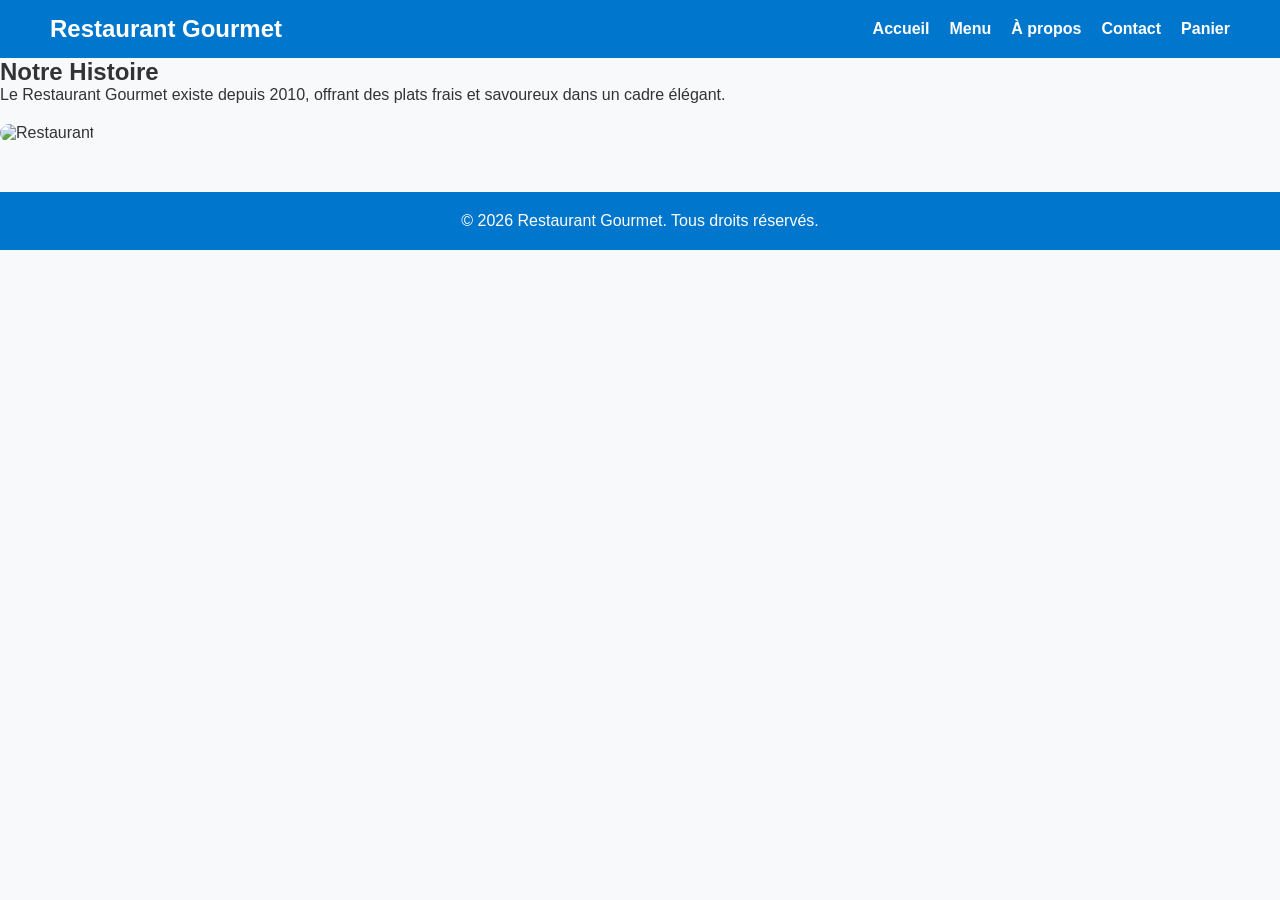
==== apropos.html @ 63d88c39 "Add files via upload" ====
<!DOCTYPE html>
<html lang="fr">
<head>
  <meta charset="UTF-8">
  <meta name="viewport" content="width=device-width, initial-scale=1.0">
  <title>À propos - Restaurant Gourmet</title>
  <link rel="stylesheet" href="style.css">
</head>
<body>
<header>
  <nav>
    <h1>Restaurant Gourmet</h1>
    <ul>
      <li><a href="index.html">Accueil</a></li>
      <li><a href="menu.html">Menu</a></li>
      <li><a href="apropos.html">À propos</a></li>
      <li><a href="contact.html">Contact</a></li>
      <li><a href="panier.html">Panier</a></li>
    </ul>
  </nav>
</header>

<section class="about">
  <h2>Notre Histoire</h2>
  <p>Le Restaurant Gourmet existe depuis 2010, offrant des plats frais et savoureux dans un cadre élégant.</p>
  <img src="images/IMG_0949.JPG" alt="Restaurant" class="full-img">
</section>

<footer>
  <p>&copy; 2026 Restaurant Gourmet. Tous droits réservés.</p>
</footer>
</body>
</html>
---- style.css ----
* {
  margin: 0;
  padding: 0;
  box-sizing: border-box;
  font-family: 'Arial', sans-serif;
}

body {
  background: #f8f9fa;
  color: #333;
}

header {
  background: #0077cc;
  color: white;
  padding: 15px 50px;
  position: sticky;
  top: 0;
  z-index: 100;
}

header nav {
  display: flex;
  justify-content: space-between;
  align-items: center;
}

header nav ul {
  list-style: none;
  display: flex;
  gap: 20px;
}

header nav ul li a {
  color: white;
  text-decoration: none;
  font-weight: bold;
}

.hero {
  background: url('images/Restau.JPG') no-repeat center center/cover;
  height: 100vh;
  display: flex;
  align-items: center;
  justify-content: center;
}

.hero-text {
  text-align: center;
  color: white;
  background: rgba(0,0,0,0.5);
  padding: 20px 40px;
  border-radius: 10px;
  animation: fadeIn 2s ease-in-out;
}

.hero-text h2 {
  font-size: 3em;
  margin-bottom: 20px;
}

.btn {
  display: inline-block;
  padding: 12px 30px;
  background: #00cc77;
  color: white;
  font-weight: bold;
  border-radius: 5px;
  text-decoration: none;
  transition: transform 0.3s;
}

.btn:hover {
  transform: scale(1.1);
}

.menu {
  padding: 50px;
  text-align: center;
}

.menu-items {
  display: flex;
  flex-wrap: wrap;
  gap: 30px;
  justify-content: center;
}

.menu-item {
  background: white;
  padding: 20px;
  border-radius: 15px;
  width: 300px;
  transition: transform 0.3s;
}

.menu-item:hover {
  transform: scale(1.05);
}

.menu-item img {
  width: 100%;
  border-radius: 10px;
}

.full-img {
  width: 100%;
  height: auto;
  border-radius: 10px;
  margin-top: 20px;
}

.contact form {
  display: flex;
  flex-direction: column;
  max-width: 500px;
  margin: 20px auto;
  gap: 15px;
}

.contact input, .contact textarea {
  padding: 10px;
  border-radius: 5px;
  border: 1px solid #ccc;
}

.contact button {
  padding: 12px;
  border: none;
  border-radius: 5px;
  background: #0077cc;
  color: white;
  font-weight: bold;
  cursor: pointer;
}

.contact button:hover {
  background: #005fa3;
}

footer {
  background: #0077cc;
  color: white;
  text-align: center;
  padding: 20px;
  margin-top: 50px;
}

@keyframes fadeIn {
  from {opacity:0;}
  to {opacity:1;}
}
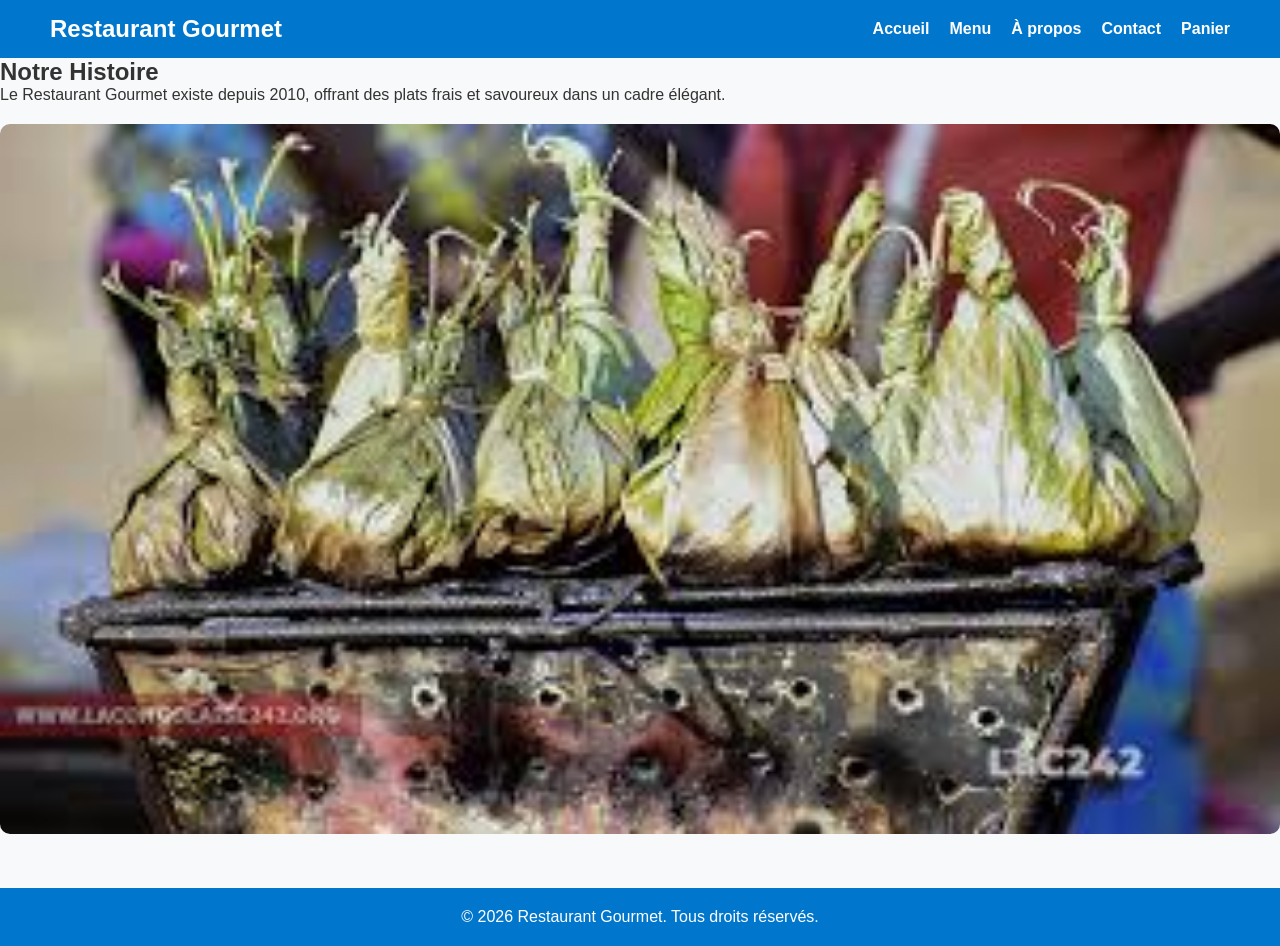
==== commit c9d08763: "Update apropos.html" ====
--- a/apropos.html
+++ b/apropos.html
@@ -23,7 +23,7 @@
 <section class="about">
   <h2>Notre Histoire</h2>
   <p>Le Restaurant Gourmet existe depuis 2010, offrant des plats frais et savoureux dans un cadre élégant.</p>
-  <img src="images/IMG_0949.JPG" alt="Restaurant" class="full-img">
+  <img src="IMG_0949.JPG" alt="Restaurant" class="full-img">
 </section>
 
 <footer>
@@ -31,3 +31,4 @@
 </footer>
 </body>
 </html>
+
--- a/style.css
+++ b/style.css
@@ -38,7 +38,7 @@
 }
 
 .hero {
-  background: url('images/Restau.JPG') no-repeat center center/cover;
+  background: url('Restau.JPG') no-repeat center center/cover;
   height: 100vh;
   display: flex;
   align-items: center;
@@ -150,3 +150,4 @@
   from {opacity:0;}
   to {opacity:1;}
 }
+
